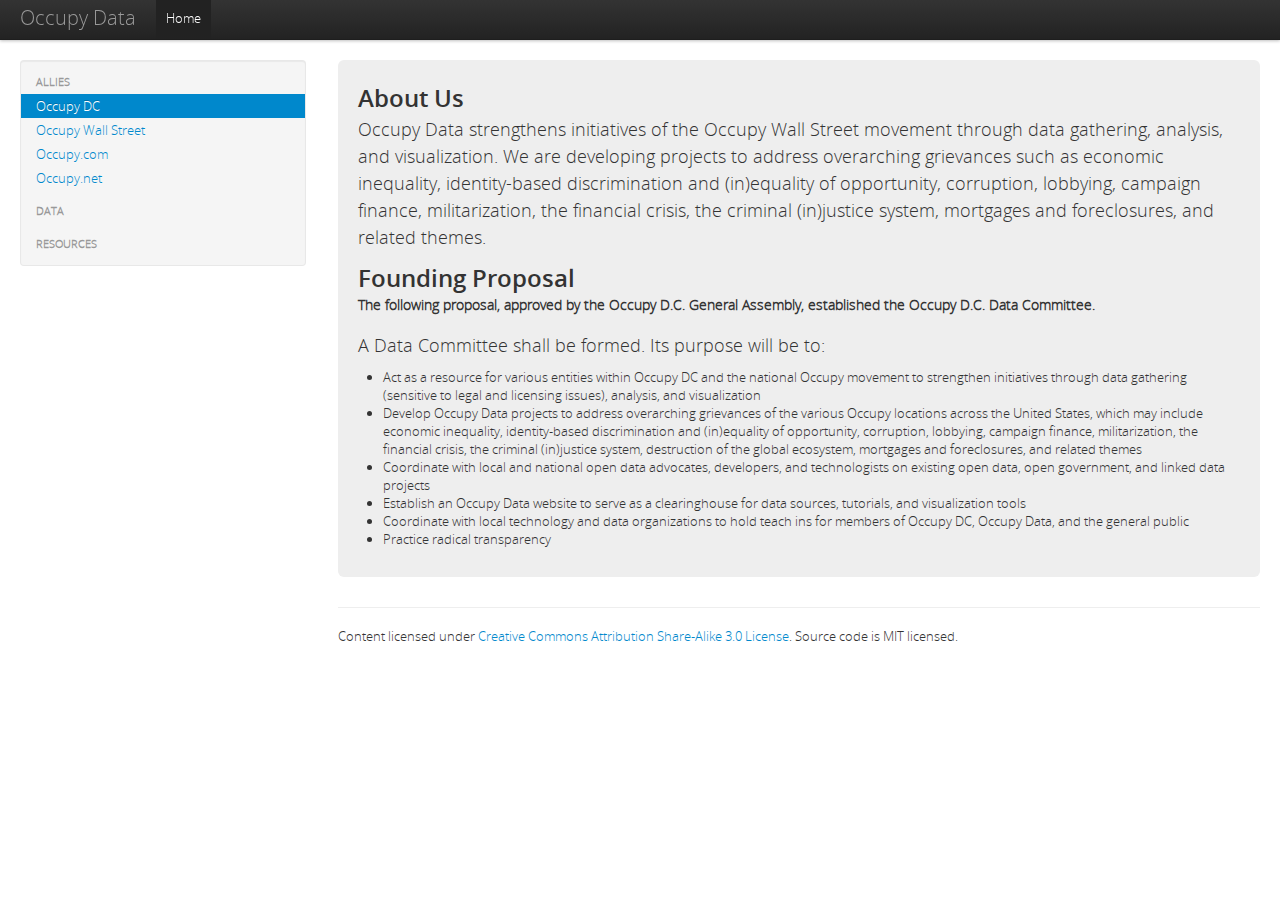
==== about.html @ fbe7ff9b "added about us page and intro for dc-campaign proj" ====
<!DOCTYPE html>
<html lang="en">
  <head>
    <meta charset="utf-8">
    <title>Occupy Data</title>
    <meta name="viewport" content="width=device-width, initial-scale=1.0">
    <meta name="description" content="">
    <meta name="author" content="">

    <!-- Le styles -->
    <link href="assets/css/bootstrap.css" rel="stylesheet">
    <style type="text/css">
      body {
        padding-top: 60px;
        padding-bottom: 40px;
      }
      .sidebar-nav {
        padding: 9px 0;
      }
    </style>
    <link href="assets/css/font/open-sans/stylesheet.css" rel="stylesheet">
    <link href="assets/css/bootstrap-responsive.css" rel="stylesheet">
    <link href="assets/css/style.css" rel="stylesheet">


    <!-- Le HTML5 shim, for IE6-8 support of HTML5 elements -->
    <!--[if lt IE 9]>
      <script src="http://html5shim.googlecode.com/svn/trunk/html5.js"></script>
    <![endif]-->

    <!-- Le fav and touch icons -->
    <link rel="shortcut icon" href="assets/ico/favicon.ico">
    <link rel="apple-touch-icon-precomposed" sizes="144x144" href="assets/ico/apple-touch-icon-144-precomposed.png">
    <link rel="apple-touch-icon-precomposed" sizes="114x114" href="assets/ico/apple-touch-icon-114-precomposed.png">
    <link rel="apple-touch-icon-precomposed" sizes="72x72" href="assets/ico/apple-touch-icon-72-precomposed.png">
    <link rel="apple-touch-icon-precomposed" href="assets/ico/apple-touch-icon-57-precomposed.png">
  </head>

  <body>

    <div class="navbar navbar-fixed-top">
      <div class="navbar-inner">
        <div class="container-fluid">
          <a class="btn btn-navbar" data-toggle="collapse" data-target=".nav-collapse">
            <span class="icon-bar"></span>
            <span class="icon-bar"></span>
            <span class="icon-bar"></span>
          </a>
          <a class="brand" href="index.html">Occupy Data</a>
          <div class="nav-collapse">
            <ul class="nav">
              <li class="active"><a href="http://occupy-data.org">Home</a></li>
            </ul>
          </div><!--/.nav-collapse -->
        </div>
      </div>
    </div>

    <div class="container-fluid">
      <div class="row-fluid">
        <div class="span3">
          <div class="well sidebar-nav">
            <ul class="nav nav-list">
              <li class="nav-header">Allies</li>
              <li class="active"><a href="http://occupydc.org">Occupy DC</a></li>
              <li><a href="http://occupywallst.org">Occupy Wall Street</a></li>
              <li><a href="http://www.occupy.com/">Occupy.com</a></li>
              <li><a href="http://occupy.net">Occupy.net</a></li>
              <li class="nav-header">Data</li>
              <li class="nav-header">Resources</li>
            </ul>
          </div><!--/.well -->
        </div><!--/span-->
        <div class="span9">
          <div class="hero-unit">
	<h2>About Us</h2>
	<p>Occupy Data strengthens initiatives of the Occupy Wall Street movement through data gathering, analysis, and visualization. We are developing projects to address overarching grievances such as economic inequality, identity-based discrimination and (in)equality of opportunity, corruption, lobbying, campaign finance, militarization, the financial crisis, the criminal (in)justice system, mortgages and foreclosures, and related themes.</p>
	
            <h2>Founding Proposal</h2>
			<h4> The following proposal, approved by the Occupy D.C. General Assembly, established the Occupy D.C. Data Committee.</h4>
			<br>
            <p>A Data Committee shall be formed. Its purpose will be to:</p>
<ul>
	<li>Act as a resource for various entities within Occupy DC and the national Occupy movement to strengthen initiatives through data gathering (sensitive to legal and licensing issues), analysis, and visualization</li>
	<li>Develop Occupy Data projects to address overarching grievances of the various Occupy locations across the United States, which may include economic inequality, identity-based discrimination and (in)equality of opportunity, corruption, lobbying, campaign finance, militarization, the financial crisis, the criminal (in)justice system, destruction of the global ecosystem, mortgages and foreclosures, and related themes</li>
	<li>Coordinate with local and national open data advocates, developers, and technologists on existing open data, open government, and linked data projects</li>
		<li>Establish an Occupy Data website to serve as a clearinghouse for data sources, tutorials, and visualization tools</li>
		<li>Coordinate with local technology and data organizations to hold teach ins for members of Occupy DC, Occupy Data, and the general public</li>
		<li>Practice radical transparency</li>
</ul>
</div>            
      <hr>

      <footer>
        <p>Content licensed under <a href="http://creativecommons.org/licenses/by/3.0/">Creative Commons Attribution Share-Alike 3.0 License</a>. Source code is MIT licensed.</p>
      </footer>

    </div><!--/.fluid-container-->

    <!-- Le javascript
    ================================================== -->
    <!-- Placed at the end of the document so the pages load faster -->
    <script src="assets/js/jquery.js"></script>
    <script src="assets/js/bootstrap-transition.js"></script>
    <script src="assets/js/bootstrap-alert.js"></script>
    <script src="assets/js/bootstrap-modal.js"></script>
    <script src="assets/js/bootstrap-dropdown.js"></script>
    <script src="assets/js/bootstrap-scrollspy.js"></script>
    <script src="assets/js/bootstrap-tab.js"></script>
    <script src="assets/js/bootstrap-tooltip.js"></script>
    <script src="assets/js/bootstrap-popover.js"></script>
    <script src="assets/js/bootstrap-button.js"></script>
    <script src="assets/js/bootstrap-collapse.js"></script>
    <script src="assets/js/bootstrap-carousel.js"></script>
    <script src="assets/js/bootstrap-typeahead.js"></script>
    <!-- Google Analytics -->
    <script type="text/javascript">
      var _gaq = _gaq || [];
      _gaq.push(['_setAccount', 'UA-11747615-2']);
      _gaq.push(['_trackPageview']);

      (function() {
       var ga = document.createElement('script'); ga.type = 'text/javascript'; ga.async = true;
       ga.src = ('https:' == document.location.protocol ? 'https://ssl' : 'http://www') + '.google-analytics.com/ga.js';
       var s = document.getElementsByTagName('script')[0]; s.parentNode.insertBefore(ga, s);
       })();
    </script>
  </body>
</html>
---- assets/css/font/open-sans/stylesheet.css ----
/* Generated by Font Squirrel (http://www.fontsquirrel.com) on June 23, 2012 02:23:56 PM America/New_York */



@font-face {
    font-family: 'OpenSansLight';
    src: url('OpenSans-Light-webfont.eot');
    src: url('OpenSans-Light-webfont.eot?#iefix') format('embedded-opentype'),
         url('OpenSans-Light-webfont.woff') format('woff'),
         url('OpenSans-Light-webfont.ttf') format('truetype'),
         url('OpenSans-Light-webfont.svg#OpenSansLight') format('svg');
    font-weight: normal;
    font-style: normal;

}

@font-face {
    font-family: 'OpenSansLightItalic';
    src: url('OpenSans-LightItalic-webfont.eot');
    src: url('OpenSans-LightItalic-webfont.eot?#iefix') format('embedded-opentype'),
         url('OpenSans-LightItalic-webfont.woff') format('woff'),
         url('OpenSans-LightItalic-webfont.ttf') format('truetype'),
         url('OpenSans-LightItalic-webfont.svg#OpenSansLightItalic') format('svg');
    font-weight: normal;
    font-style: normal;

}

@font-face {
    font-family: 'OpenSansRegular';
    src: url('OpenSans-Regular-webfont.eot');
    src: url('OpenSans-Regular-webfont.eot?#iefix') format('embedded-opentype'),
         url('OpenSans-Regular-webfont.woff') format('woff'),
         url('OpenSans-Regular-webfont.ttf') format('truetype'),
         url('OpenSans-Regular-webfont.svg#OpenSansRegular') format('svg');
    font-weight: normal;
    font-style: normal;

}

@font-face {
    font-family: 'OpenSansItalic';
    src: url('OpenSans-Italic-webfont.eot');
    src: url('OpenSans-Italic-webfont.eot?#iefix') format('embedded-opentype'),
         url('OpenSans-Italic-webfont.woff') format('woff'),
         url('OpenSans-Italic-webfont.ttf') format('truetype'),
         url('OpenSans-Italic-webfont.svg#OpenSansItalic') format('svg');
    font-weight: normal;
    font-style: normal;

}

@font-face {
    font-family: 'OpenSansSemibold';
    src: url('OpenSans-Semibold-webfont.eot');
    src: url('OpenSans-Semibold-webfont.eot?#iefix') format('embedded-opentype'),
         url('OpenSans-Semibold-webfont.woff') format('woff'),
         url('OpenSans-Semibold-webfont.ttf') format('truetype'),
         url('OpenSans-Semibold-webfont.svg#OpenSansSemibold') format('svg');
    font-weight: normal;
    font-style: normal;

}

@font-face {
    font-family: 'OpenSansSemiboldItalic';
    src: url('OpenSans-SemiboldItalic-webfont.eot');
    src: url('OpenSans-SemiboldItalic-webfont.eot?#iefix') format('embedded-opentype'),
         url('OpenSans-SemiboldItalic-webfont.woff') format('woff'),
         url('OpenSans-SemiboldItalic-webfont.ttf') format('truetype'),
         url('OpenSans-SemiboldItalic-webfont.svg#OpenSansSemiboldItalic') format('svg');
    font-weight: normal;
    font-style: normal;

}

@font-face {
    font-family: 'OpenSansBold';
    src: url('OpenSans-Bold-webfont.eot');
    src: url('OpenSans-Bold-webfont.eot?#iefix') format('embedded-opentype'),
         url('OpenSans-Bold-webfont.woff') format('woff'),
         url('OpenSans-Bold-webfont.ttf') format('truetype'),
         url('OpenSans-Bold-webfont.svg#OpenSansBold') format('svg');
    font-weight: normal;
    font-style: normal;

}

@font-face {
    font-family: 'OpenSansBoldItalic';
    src: url('OpenSans-BoldItalic-webfont.eot');
    src: url('OpenSans-BoldItalic-webfont.eot?#iefix') format('embedded-opentype'),
         url('OpenSans-BoldItalic-webfont.woff') format('woff'),
         url('OpenSans-BoldItalic-webfont.ttf') format('truetype'),
         url('OpenSans-BoldItalic-webfont.svg#OpenSansBoldItalic') format('svg');
    font-weight: normal;
    font-style: normal;

}

@font-face {
    font-family: 'OpenSansExtrabold';
    src: url('OpenSans-ExtraBold-webfont.eot');
    src: url('OpenSans-ExtraBold-webfont.eot?#iefix') format('embedded-opentype'),
         url('OpenSans-ExtraBold-webfont.woff') format('woff'),
         url('OpenSans-ExtraBold-webfont.ttf') format('truetype'),
         url('OpenSans-ExtraBold-webfont.svg#OpenSansExtrabold') format('svg');
    font-weight: normal;
    font-style: normal;

}

@font-face {
    font-family: 'OpenSansExtraboldItalic';
    src: url('OpenSans-ExtraBoldItalic-webfont.eot');
    src: url('OpenSans-ExtraBoldItalic-webfont.eot?#iefix') format('embedded-opentype'),
         url('OpenSans-ExtraBoldItalic-webfont.woff') format('woff'),
         url('OpenSans-ExtraBoldItalic-webfont.ttf') format('truetype'),
         url('OpenSans-ExtraBoldItalic-webfont.svg#OpenSansExtraboldItalic') format('svg');
    font-weight: normal;
    font-style: normal;

}
---- assets/css/style.css ----
body,   .nav-collapse .btn input,
button,
select,
textarea,
.navbar-search .search-query {
	font-family:OpenSansLight;
}

h1, h2, h3 {
	font-family:OpenSansSemiBold;
}

.screenshot {
	--webkit-box-shadow:0 0 10px #777;
	box-shadow:0 0 10px #777;
	--webkit-border-radius:.3em;
	border-radius:.3em;
	margin-top:15px;
	margin-bottom:15px;
}
.hero-unit {
	padding:20px;
}
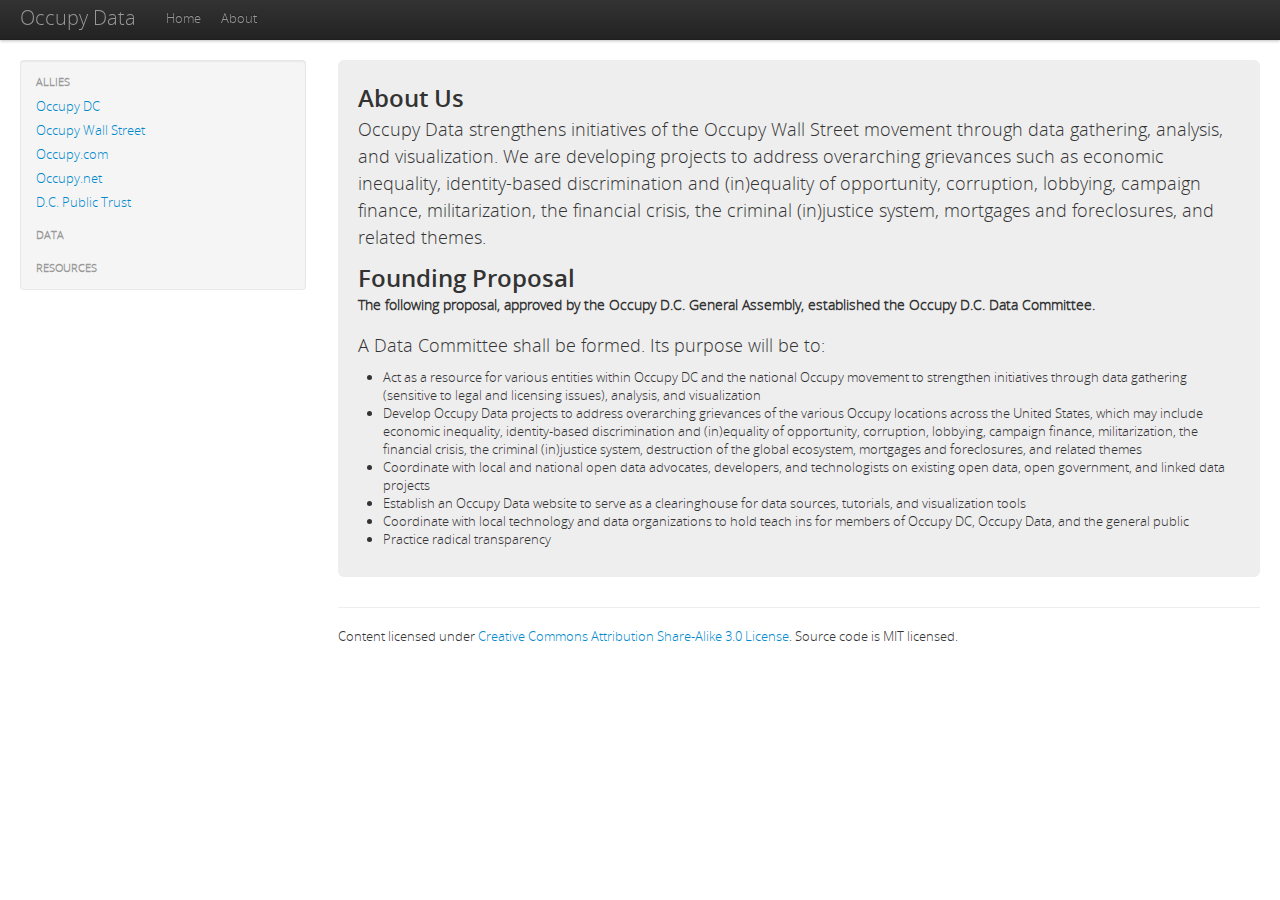
==== commit 4a7d3ec8: "added dc public trust and fixed top nav links" ====
--- a/about.html
+++ b/about.html
@@ -49,7 +49,8 @@
           <a class="brand" href="index.html">Occupy Data</a>
           <div class="nav-collapse">
             <ul class="nav">
-              <li class="active"><a href="http://occupy-data.org">Home</a></li>
+              <li><a href="index.html">Home</a></li>
+              <li><a href="about.html">About</a></li>
             </ul>
           </div><!--/.nav-collapse -->
         </div>
@@ -62,12 +63,14 @@
           <div class="well sidebar-nav">
             <ul class="nav nav-list">
               <li class="nav-header">Allies</li>
-              <li class="active"><a href="http://occupydc.org">Occupy DC</a></li>
-              <li><a href="http://occupywallst.org">Occupy Wall Street</a></li>
-              <li><a href="http://www.occupy.com/">Occupy.com</a></li>
-              <li><a href="http://occupy.net">Occupy.net</a></li>
-              <li class="nav-header">Data</li>
-              <li class="nav-header">Resources</li>
+			          <li><a href="http://occupydc.org">Occupy DC</a></li>
+		              <li><a href="http://occupywallst.org">Occupy Wall Street</a></li>
+		              <li><a href="http://www.occupy.com/">Occupy.com</a></li>
+		              <li><a href="http://occupy.net">Occupy.net</a></li>
+		              <li><a href="http://dcpublictrust.org/">D.C. Public Trust</a></li>
+		              <li class="nav-header">Data</li>
+		              <li class="nav-header">Resources</li>
+
             </ul>
           </div><!--/.well -->
         </div><!--/span-->
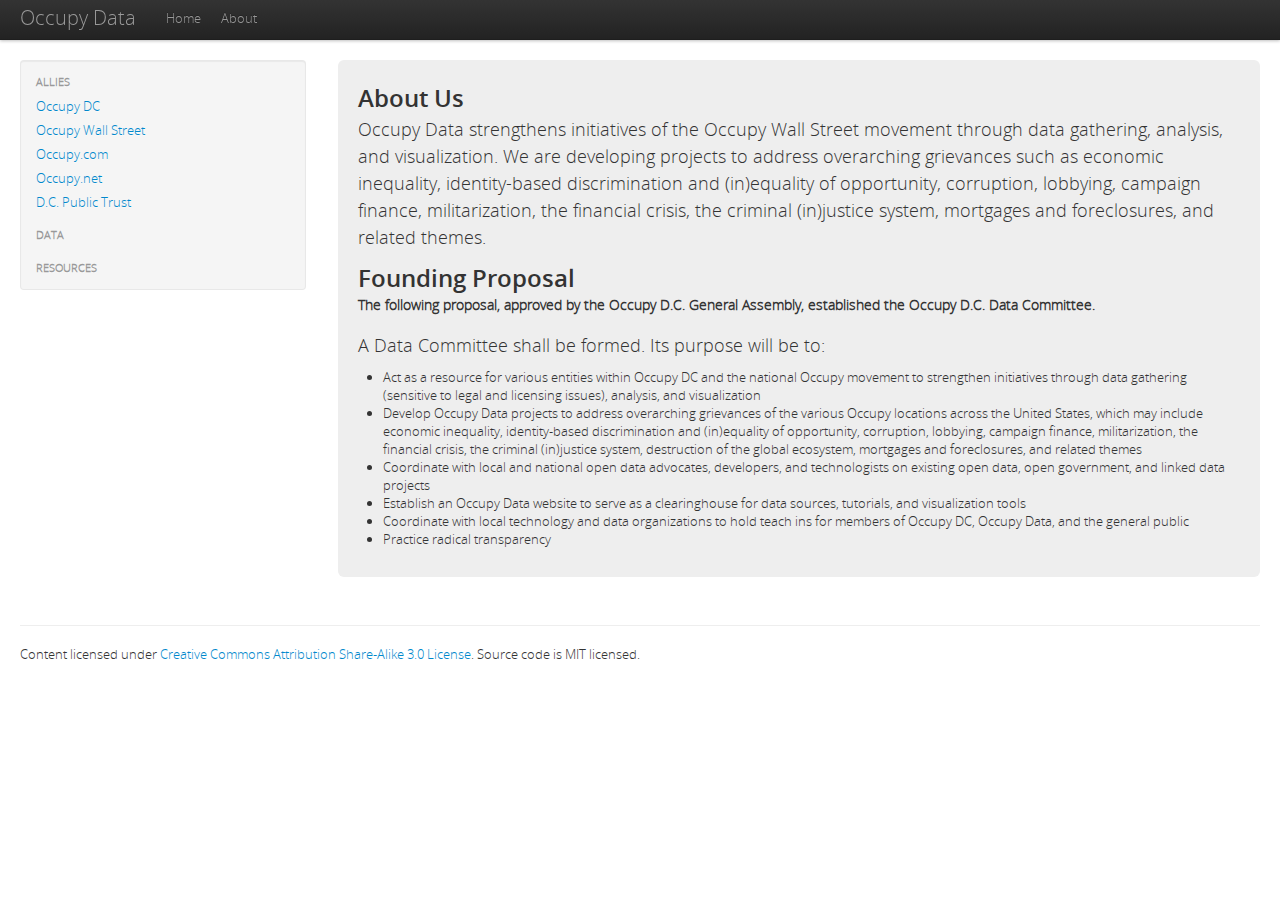
==== commit 36c34c9d: "merging hrwgc changes" ====
--- a/about.html
+++ b/about.html
@@ -50,7 +50,7 @@
           <div class="nav-collapse">
             <ul class="nav">
               <li><a href="index.html">Home</a></li>
-              <li><a href="about.html">About</a></li>
+              <li><a class="active" href="about.html">About</a></li>
             </ul>
           </div><!--/.nav-collapse -->
         </div>
@@ -76,22 +76,25 @@
         </div><!--/span-->
         <div class="span9">
           <div class="hero-unit">
-	<h2>About Us</h2>
-	<p>Occupy Data strengthens initiatives of the Occupy Wall Street movement through data gathering, analysis, and visualization. We are developing projects to address overarching grievances such as economic inequality, identity-based discrimination and (in)equality of opportunity, corruption, lobbying, campaign finance, militarization, the financial crisis, the criminal (in)justice system, mortgages and foreclosures, and related themes.</p>
+            <h2>About Us</h2>
+            <p>Occupy Data strengthens initiatives of the Occupy Wall Street movement through data gathering, analysis, and visualization. We are developing projects to address overarching grievances such as economic inequality, identity-based discrimination and (in)equality of opportunity, corruption, lobbying, campaign finance, militarization, the financial crisis, the criminal (in)justice system, mortgages and foreclosures, and related themes.</p>
 	
             <h2>Founding Proposal</h2>
-			<h4> The following proposal, approved by the Occupy D.C. General Assembly, established the Occupy D.C. Data Committee.</h4>
-			<br>
+            <h4> The following proposal, approved by the Occupy D.C. General Assembly, established the Occupy D.C. Data Committee.</h4>
+            <br>
             <p>A Data Committee shall be formed. Its purpose will be to:</p>
-<ul>
-	<li>Act as a resource for various entities within Occupy DC and the national Occupy movement to strengthen initiatives through data gathering (sensitive to legal and licensing issues), analysis, and visualization</li>
-	<li>Develop Occupy Data projects to address overarching grievances of the various Occupy locations across the United States, which may include economic inequality, identity-based discrimination and (in)equality of opportunity, corruption, lobbying, campaign finance, militarization, the financial crisis, the criminal (in)justice system, destruction of the global ecosystem, mortgages and foreclosures, and related themes</li>
-	<li>Coordinate with local and national open data advocates, developers, and technologists on existing open data, open government, and linked data projects</li>
-		<li>Establish an Occupy Data website to serve as a clearinghouse for data sources, tutorials, and visualization tools</li>
-		<li>Coordinate with local technology and data organizations to hold teach ins for members of Occupy DC, Occupy Data, and the general public</li>
-		<li>Practice radical transparency</li>
-</ul>
-</div>            
+            <ul>
+              <li>Act as a resource for various entities within Occupy DC and the national Occupy movement to strengthen initiatives through data gathering (sensitive to legal and licensing issues), analysis, and visualization</li>
+              <li>Develop Occupy Data projects to address overarching grievances of the various Occupy locations across the United States, which may include economic inequality, identity-based discrimination and (in)equality of opportunity, corruption, lobbying, campaign finance, militarization, the financial crisis, the criminal (in)justice system, destruction of the global ecosystem, mortgages and foreclosures, and related themes</li>
+              <li>Coordinate with local and national open data advocates, developers, and technologists on existing open data, open government, and linked data projects</li>
+                <li>Establish an Occupy Data website to serve as a clearinghouse for data sources, tutorials, and visualization tools</li>
+                <li>Coordinate with local technology and data organizations to hold teach ins for members of Occupy DC, Occupy Data, and the general public</li>
+                <li>Practice radical transparency</li>
+            </ul>
+          </div>            
+        </div><!--/span -->
+      </div><!--/.row-fluid-->
+
       <hr>
 
       <footer>
